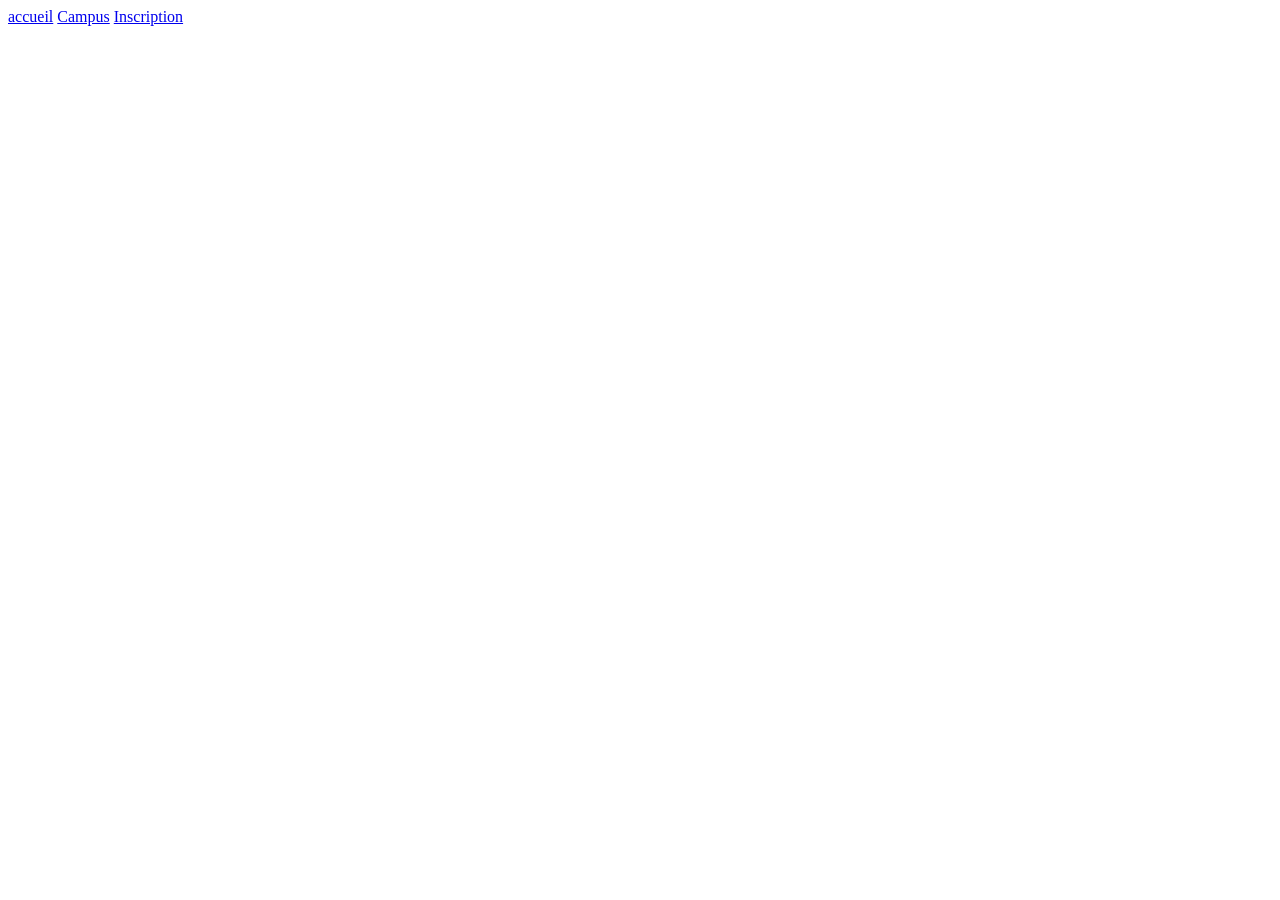
==== YouCode/index.html @ 85e9a81b "first commit" ====
<!DOCTYPE html>
<html>
<head>
	<title>accueil web</title>
</head>

<body>
	<a href="index.html">accueil</a>
	<a href="campus.html">Campus</a>
	<a href="registration.html">Inscription</a>

</body>
</html>
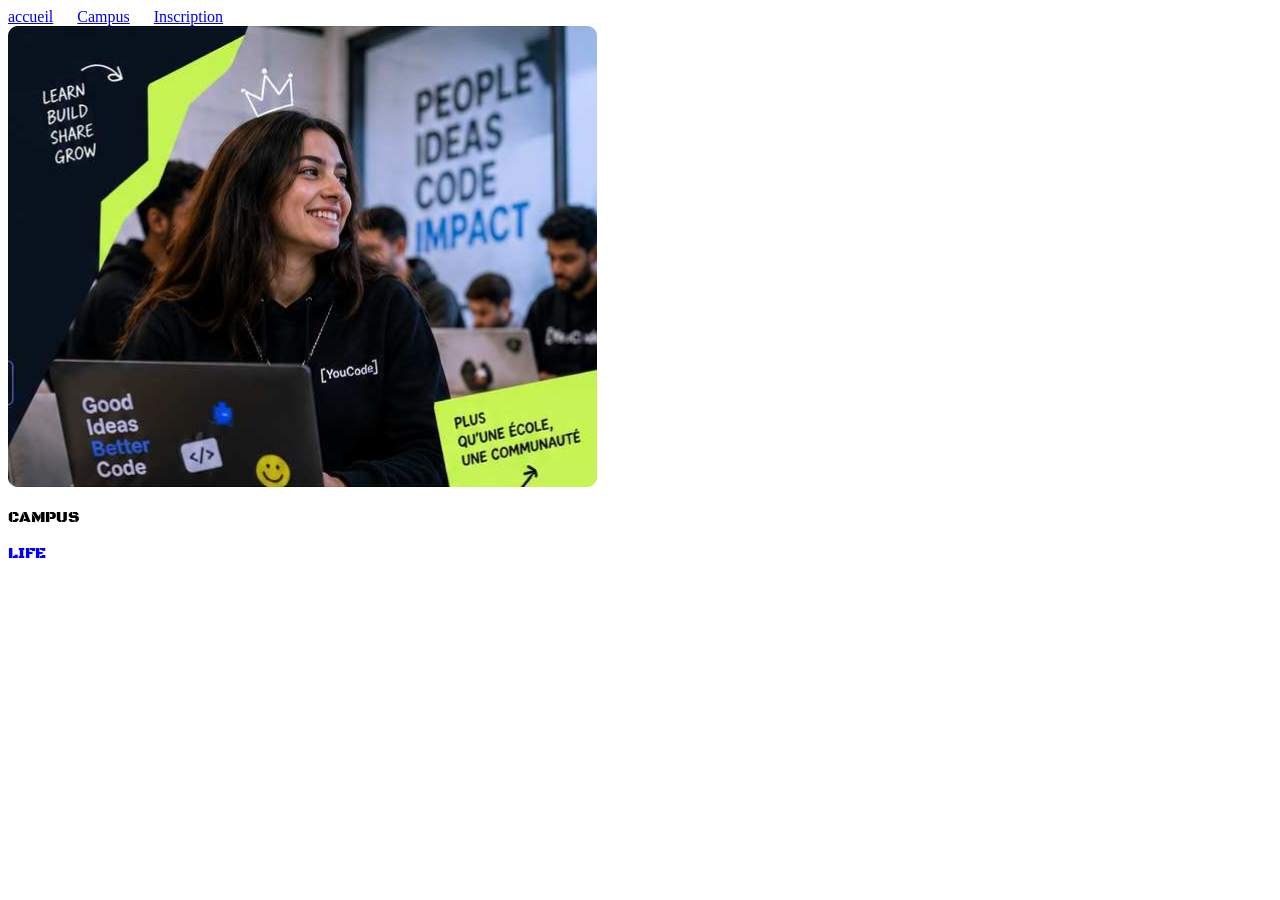
==== commit a96fc1d8: "create CSS Folder && fixing accueil" ====
--- a/YouCode/index.html
+++ b/YouCode/index.html
@@ -2,12 +2,25 @@
 <html>
 <head>
 	<title>accueil web</title>
+
+    <link href="https://fonts.googleapis.com/css2?family=Black+Ops+One&display=swap" rel="stylesheet">
+
+    <link rel="stylesheet" href="/CSS/style.css">
 </head>
 
 <body>
 	<a href="index.html">accueil</a>
 	<a href="campus.html">Campus</a>
 	<a href="registration.html">Inscription</a>
+<div class="image-container">
 
+    <img src="/assets/pictures/YouCode.png" alt="YouCode PIC">
+
+    <div class="text">
+        <p>CAMPUS</p>
+        <p id="p1">LIFE</p>
+    </div>
+
+</div>
 </body>
-</html>+</html>	
--- a/CSS/style.css
+++ b/CSS/style.css
@@ -0,0 +1,16 @@
+a {
+    display: inline;
+    margin-right: 20px;
+}
+p {
+    font-family: "Black Ops One", sans-serif;
+     font-weight: 400;
+  font-style: normal;
+}
+#p1{
+    color: blue;
+}
+body {
+    width: 700px;
+    height: auto;
+}
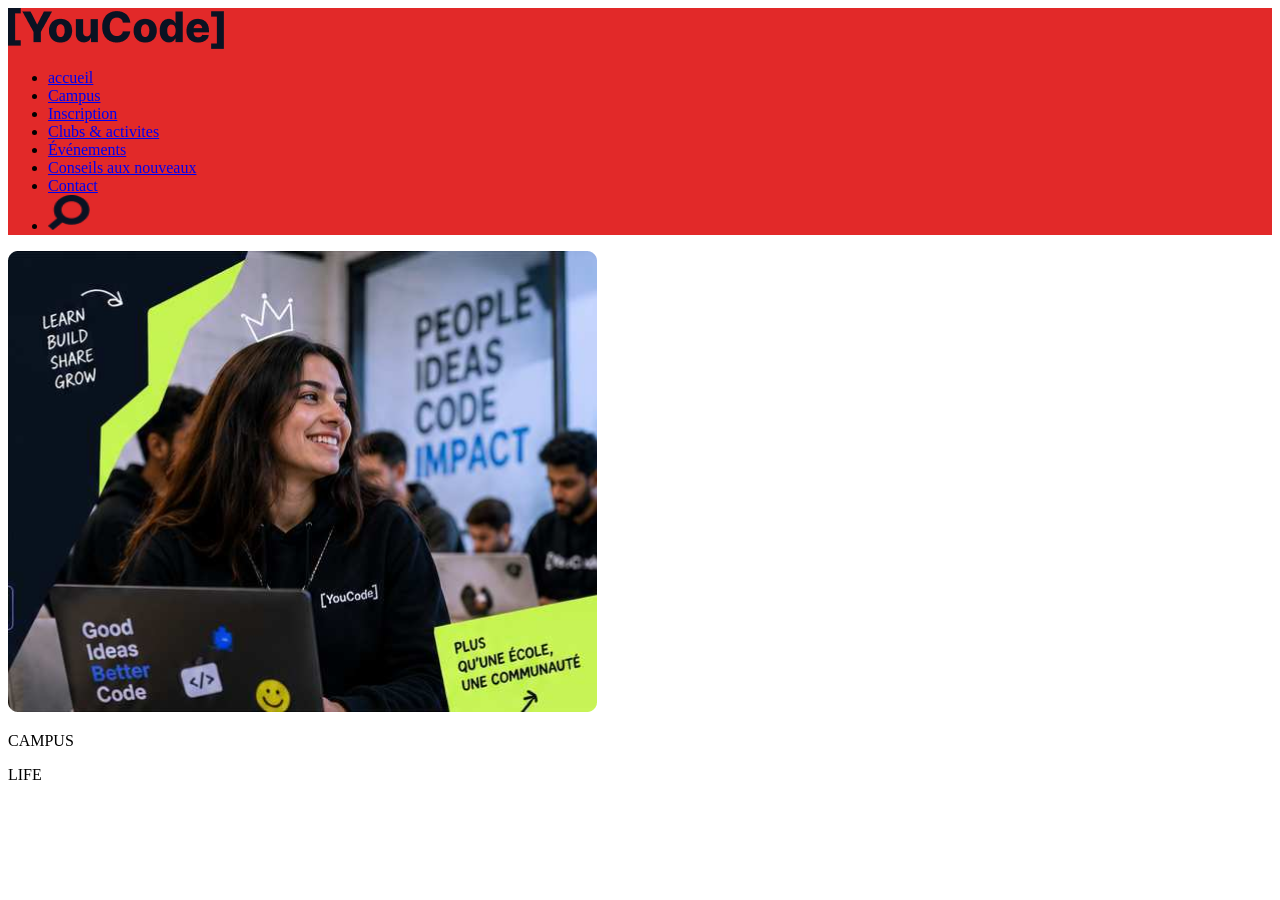
==== commit 18a38382: "creating the header to all pages" ====
--- a/YouCode/index.html
+++ b/YouCode/index.html
@@ -1,26 +1,39 @@
 <!DOCTYPE html>
 <html>
+
 <head>
-	<title>accueil web</title>
-
-    <link href="https://fonts.googleapis.com/css2?family=Black+Ops+One&display=swap" rel="stylesheet">
-
+    <meta charset="UTF-8">
+    <title>accueil web</title>
     <link rel="stylesheet" href="/CSS/style.css">
 </head>
 
 <body>
-	<a href="index.html">accueil</a>
-	<a href="campus.html">Campus</a>
-	<a href="registration.html">Inscription</a>
-<div class="image-container">
+    <header>
+        <nav>
+            <div class="YouCode_index"> <img src="/assets/icons/YouCode_logo.png" alt="YouCode"></div>
+            <ul>
+                <li> <a href="index.html">accueil</a>
+                <li> <a href="campus.html">Campus</a></li>
+                <li> <a href="registration.html">Inscription</a></li>
+                <li><a href="#">Clubs & activites</a></li>
+                <li><a href="#">Événements</a></li>
+                <li><a href="#">Conseils aux nouveaux</a></li>
+                <li><a href="#">Contact</a></li>
+<li><a href="#"><img src="/assets/icons/IconSearch.png" width="42px" height="36px"></a></li>
+            </ul>
+        </nav>
 
-    <img src="/assets/pictures/YouCode.png" alt="YouCode PIC">
+    </header>
+    <div class="image2">
 
-    <div class="text">
-        <p>CAMPUS</p>
-        <p id="p1">LIFE</p>
+        <img src="/assets/pictures/YouCode.png" width="589px" height="461px" alt="YouCode PIC">
+
+        <div class="text">
+            <p>CAMPUS</p>
+            <p id="p1">LIFE</p>
+        </div>
+
     </div>
+</body>
 
-</div>
-</body>
-</html>	+</html>
--- a/CSS/style.css
+++ b/CSS/style.css
@@ -1,16 +1,11 @@
+
+header{
+    background-color: rgb(226, 41, 41);
+}
+.YouCode_index{
+    display: block;
+}
 a {
-    display: inline;
-    margin-right: 20px;
-}
-p {
-    font-family: "Black Ops One", sans-serif;
-     font-weight: 400;
-  font-style: normal;
-}
-#p1{
-    color: blue;
-}
-body {
-    width: 700px;
-    height: auto;
-}
+display: inline;
+margin-right: 15px;
+}
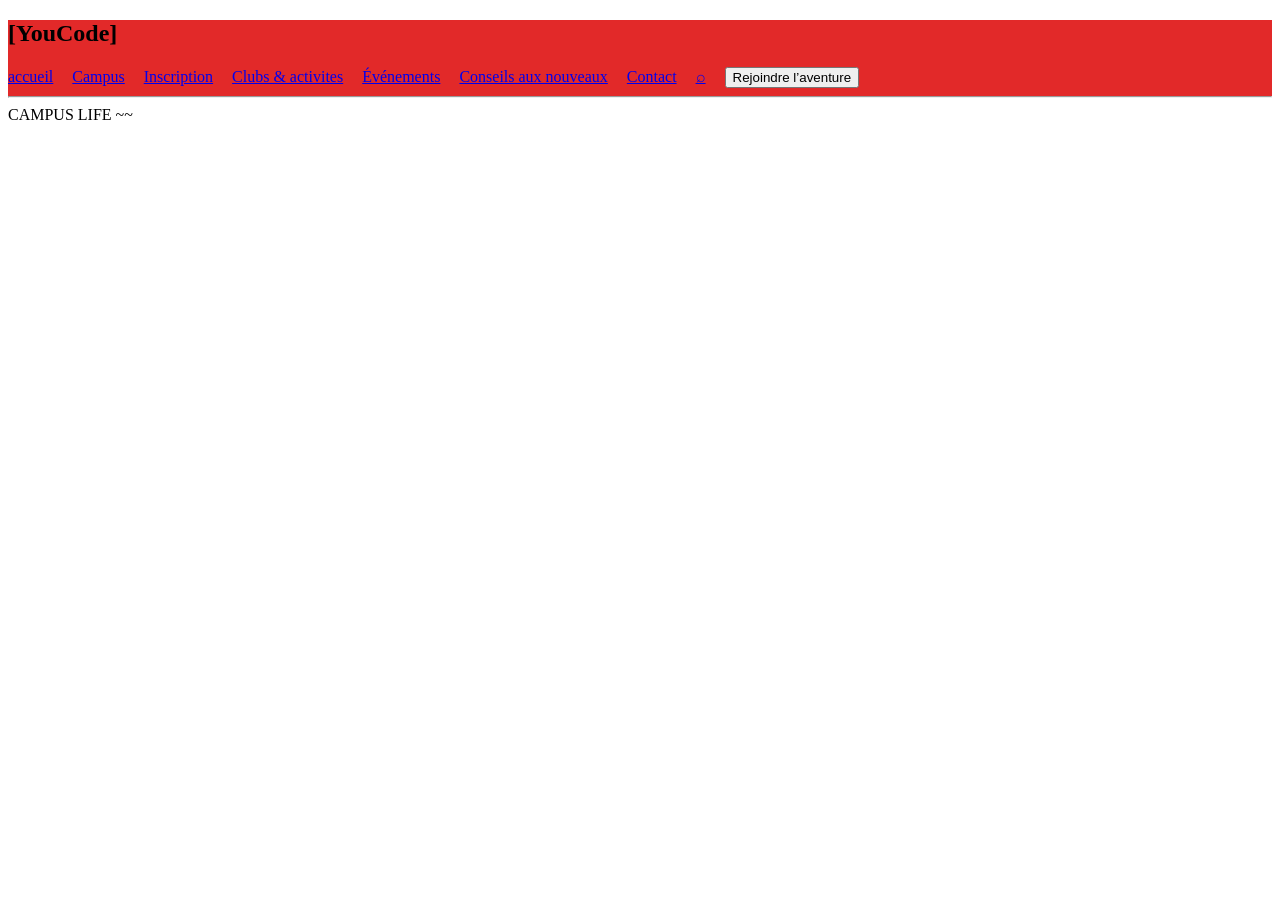
==== commit 5a85088b: "fixing header" ====
--- a/YouCode/index.html
+++ b/YouCode/index.html
@@ -9,31 +9,29 @@
 
 <body>
     <header>
-        <nav>
-            <div class="YouCode_index"> <img src="/assets/icons/YouCode_logo.png" alt="YouCode"></div>
-            <ul>
-                <li> <a href="index.html">accueil</a>
-                <li> <a href="campus.html">Campus</a></li>
-                <li> <a href="registration.html">Inscription</a></li>
-                <li><a href="#">Clubs & activites</a></li>
-                <li><a href="#">Événements</a></li>
-                <li><a href="#">Conseils aux nouveaux</a></li>
-                <li><a href="#">Contact</a></li>
-<li><a href="#"><img src="/assets/icons/IconSearch.png" width="42px" height="36px"></a></li>
-            </ul>
+        <nav class="nav">
+            <h2>[YouCode]</h2>
+            <a href="index.html">accueil</a>
+            <a href="campus.html">Campus</a>
+            <a href="registration.html">Inscription</a>
+            <a href="#">Clubs & activites</a>
+            <a href="#">Événements</a>
+            <a href="#">Conseils aux nouveaux</a>
+            <a href="#">Contact</a>
+            <a href="#" id="search">⌕</a>
+            <button> Rejoindre l’aventure</button>
         </nav>
-
+        <hr>
     </header>
-    <div class="image2">
-
-        <img src="/assets/pictures/YouCode.png" width="589px" height="461px" alt="YouCode PIC">
-
-        <div class="text">
-            <p>CAMPUS</p>
-            <p id="p1">LIFE</p>
-        </div>
-
-    </div>
+    <main>
+        <section class="welcome">
+            <div>
+                <span id="title1">CAMPUS</span>
+                <span id="title2">LIFE</span>
+                <span id="title3">~~</span>
+            </div>
+        </section>
+    </main>
 </body>
 
 </html>
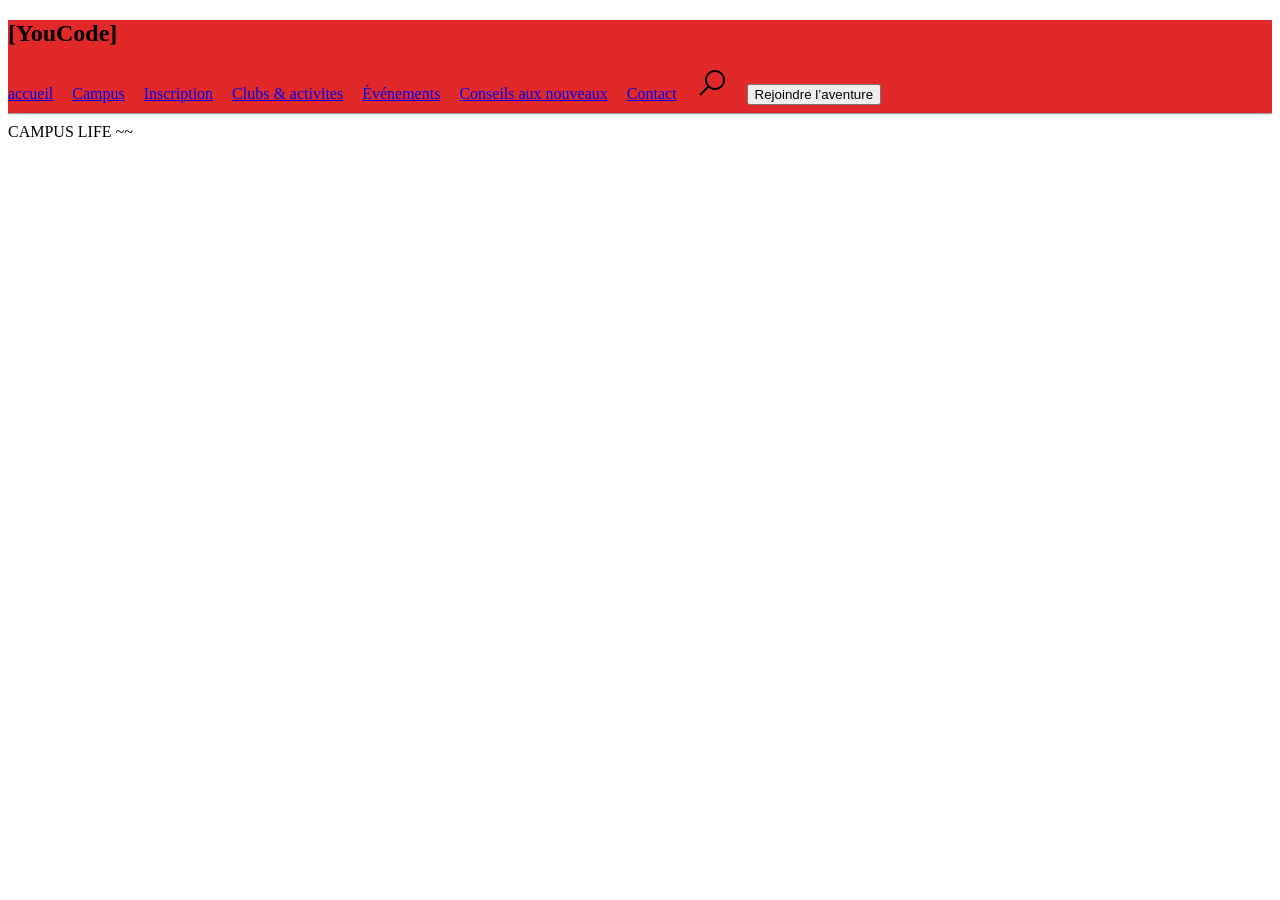
==== commit db67d036: "fixing header of all pages" ====
--- a/YouCode/index.html
+++ b/YouCode/index.html
@@ -18,8 +18,8 @@
             <a href="#">Événements</a>
             <a href="#">Conseils aux nouveaux</a>
             <a href="#">Contact</a>
-            <a href="#" id="search">⌕</a>
-            <button> Rejoindre l’aventure</button>
+            <a href="#" id="search"><img src="/assets/icons/IconSearch.png" alt="search_icon"></a>
+            <a href="registration.html"> <button> Rejoindre l’aventure</button></a>
         </nav>
         <hr>
     </header>
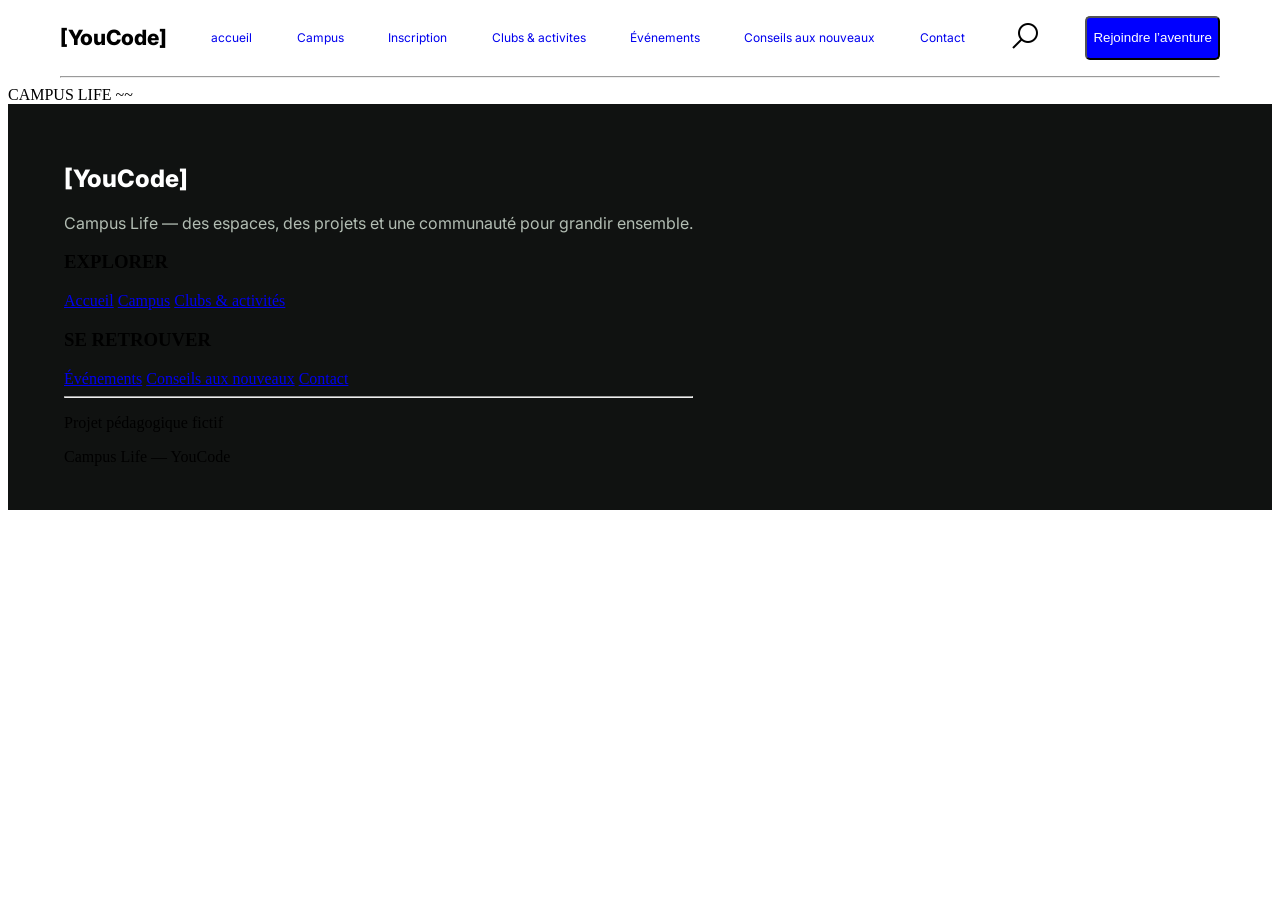
==== commit 03d4d989: "fixing footer of all pages" ====
--- a/YouCode/index.html
+++ b/YouCode/index.html
@@ -5,6 +5,7 @@
     <meta charset="UTF-8">
     <title>accueil web</title>
     <link rel="stylesheet" href="/CSS/style.css">
+    <link href="https://fonts.googleapis.com/css2?family=Inter:ital,opsz,wght@0,14..32,100..900;1,14..32,100..900&display=swap" rel="stylesheet">
 </head>
 
 <body>
@@ -32,6 +33,47 @@
             </div>
         </section>
     </main>
+
+
+
+
+
+
+
+       <footer>
+        <section>
+            <div class="footer_top"></div>
+            <div class="footer_div1">
+                <h2>[YouCode]</h2>
+                <p>Campus Life — des espaces, des projets et une communauté pour grandir ensemble.</p>
+            </div>
+            <div class="footer_div2">
+                <h3>EXPLORER</h3>
+                <nav>
+                    <a href="index.html">Accueil</a>
+                    <a href="campus.html">Campus</a>
+                    <a href="#">Clubs & activités</a>
+                </nav>
+            </div>
+            <div class="footer_div3">
+                <h3>SE RETROUVER</h3>
+                <nav>
+                    <a href="#">Événements</a>
+                    <a href="#">Conseils aux nouveaux</a>
+                    <a href="#">Contact</a>
+                </nav>
+            </div>
+            <hr>
+            <div class="footer_bottom">
+                <div>
+                    <p>Projet pédagogique fictif</p>
+                </div>
+                <div>
+                    <p>Campus Life — YouCode</p>
+                </div>
+            </div>
+        </section>
+    </footer>
 </body>
 
 </html>
--- a/CSS/style.css
+++ b/CSS/style.css
@@ -1,11 +1,238 @@
-
-header{
-    background-color: rgb(226, 41, 41);
-}
-.YouCode_index{
+body {
+    background-color: white;
+}
+
+header {
+    background-color: white;
+    padding-right: 52px;
+    padding-left: 52px;
+}
+footer {
+    background-color: #101211;
+    padding-top: 40px;
+    padding-right: 56px;
+    padding-bottom: 28px;
+    padding-left: 56px;
+    gap: 28px;
+    display: flex;
+    flex-direction: row;
+
+    justify-content: space-between;
+}
+
+
+.nav {
+    font-family: "Inter", sans-serif;
+    font-weight: 400;
+    font-size: 12px;
+    display: flex;
+
+    align-items: center;
+    justify-content: space-between;
+    gap: 20px;
+}
+
+.nav h2 {
+    font-family: "Inter", sans-serif;
+    font-size: 21px;
+    font-weight: 800;
+}
+
+.nav a:hover {
+    border-bottom: solid blue 2px;
+}
+
+.nav a {
+    text-decoration: none;
+    white-space: nowrap;
+}
+
+button {
+
+    background-color: blue;
+    color: white;
+
+    display: flex;
+    height: 44px;
+    justify-content: center;
+    align-items: center;
+    border-radius: 5px;
+}
+
+button:hover {
+    background-color: brown;
+}
+
+#button_Sinscrire {
+    background-color: blue;
+    color: white;
+    width: 620px;
+    height: 50px;
+    border-radius: 5px;
+    border: 1px;
+}
+
+.section1 {
+    padding: 56px;
+    display: flex;
+    flex-direction: column;
+    gap: 28px;
+}
+
+.tes_premiers {
+
+    display: flex;
+    flex-direction: column;
+    gap: 12px;
+}
+
+.tes_premiers p {
+
+    color: #034BFF;
+    font-size: 12px;
+    font-weight: 400;
+    font-family: "IBM Plex Mono", sans-serif;
+}
+
+.tes_premiers h1 {
+
+    line-height: 108%;
+    font-size: 36px;
+    color: #0A1222;
+    font-weight: 900;
+    font-family: "Inter", sans-serif;
+}
+
+.campus_container {
+    display: flex;
+    gap: 24px;
+}
+
+.campus_container div {
+    border: 1px solid #DDE4F0;
+    border-radius: 10px;
+
+    flex: 1;
+    height: 165px;
+    padding: 20px;
+}
+
+.campus_container div h3 {
+    font-family: "IBM Plex Mono", sans-serif;
+    color: #034BFF;
+    font-weight: 400;
+    font-size: 12px;
+
+}
+
+.campus_container div p {
+    font-family: "Inter", sans-serif;
+    color: #47526A;
+    font-weight: 400;
+    font-size: 14px;
+}
+
+.section2 {
+    padding: 56px;
+    gap: 28px;
+}
+
+.des_espaces #p1 {
+    color: #034BFF;
+    font-family: "IBM Plex Mono", sans-serif;
+    font-weight: 400;
+    font-size: 12px;
+}
+
+.des_espaces h1 {
+    font-family: "Inter", sans-serif;
+    color: #0A1222;
+    font-weight: 900;
+    font-size: 36px;
+}
+
+.des_espaces #p2 {
+    color: #47526A;
+    font-family: "Inter", sans-serif;
+    font-weight: 400;
+    font-size: 16px;
+}
+
+.container1 {
+    display: flex;
+    gap: 24px;
+    margin-bottom: 24px;
+}
+
+.container2 {
+    display: flex;
+    gap: 24px;
+}
+
+.container1 div,
+.container2 div {
+    flex: 1;
+    overflow: hidden;
+    border: 1px solid #DDE4F0;
+    border-radius: 12px;
+}
+
+.container1 img,
+.container2 img {
+    width: 100%;
+    height: 250px;
+    object-fit: cover;
     display: block;
 }
-a {
-display: inline;
-margin-right: 15px;
-}+
+.container1 div #container1_p1,
+.container2 div #container2_p1 {
+    font-family: "IBM Plex Mono", sans-serif;
+    font-size: 12px;
+    font-weight: 400;
+    color: #034BFF;
+
+    margin-left: 24px;
+    margin-right: 24px;
+}
+
+.container1 div #container1_p2,
+.container2 div #container2_p2 {
+    font-family: "Inter", sans-serif;
+    color: #47526A;
+    font-weight: 400;
+    font-size: 14px;
+
+    margin-left: 24px;
+    margin-right: 24px;
+}
+
+.container1 div h1,
+.container2 div h1 {
+    font-family: "Inter", sans-serif;
+    color: #0A1222;
+    font-weight: 800;
+    font-size: 22px;
+
+    margin-left: 24px;
+    margin-right: 24px;
+}
+
+.footer_div1 {
+    display: flexbox;
+}
+
+.footer_div1 h2 {
+    font-family: "Inter", sans-serif;
+    color: white;
+    font-weight: 800;
+    font-size: 24px;
+}
+
+.footer_div1 p {
+    font-family: "Inter", sans-serif;
+    color: #B2BDB3;
+    font-weight: 400;
+    font-size: 16px;
+}
+
